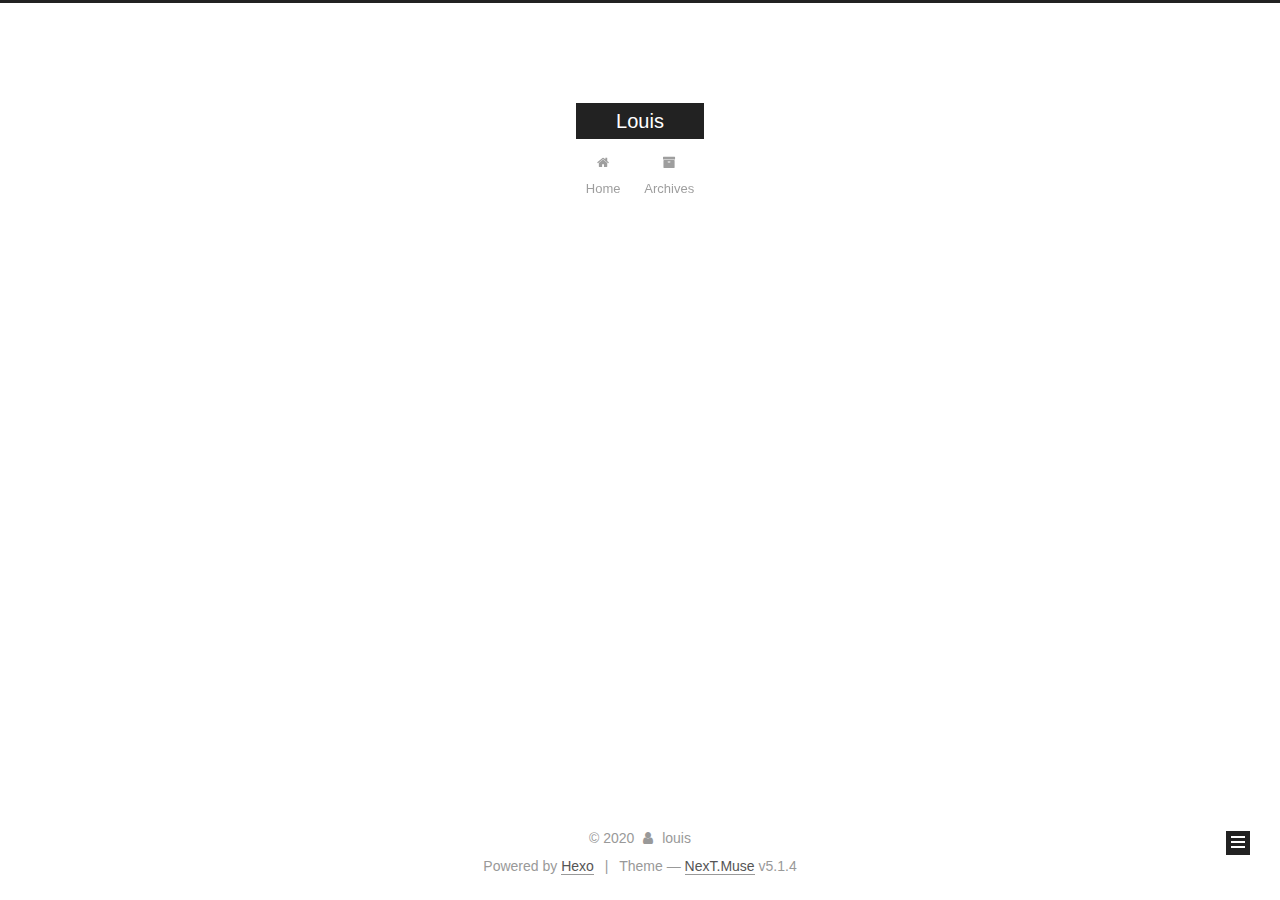
==== archives/index.html @ d2e5132c "Site updated: 2020-03-13 10:08:38" ====
<!DOCTYPE html>



  


<html class="theme-next muse use-motion" lang="en">
<head>
  <meta charset="UTF-8"/>
<meta http-equiv="X-UA-Compatible" content="IE=edge" />
<meta name="viewport" content="width=device-width, initial-scale=1, maximum-scale=1"/>
<meta name="theme-color" content="#222">









<meta http-equiv="Cache-Control" content="no-transform" />
<meta http-equiv="Cache-Control" content="no-siteapp" />
















  
  
  <link href="/lib/fancybox/source/jquery.fancybox.css?v=2.1.5" rel="stylesheet" type="text/css" />







<link href="/lib/font-awesome/css/font-awesome.min.css?v=4.6.2" rel="stylesheet" type="text/css" />

<link href="/css/main.css?v=5.1.4" rel="stylesheet" type="text/css" />


  <link rel="apple-touch-icon" sizes="180x180" href="/images/apple-touch-icon-next.png?v=5.1.4">


  <link rel="icon" type="image/png" sizes="32x32" href="/images/favicon-32x32-next.png?v=5.1.4">


  <link rel="icon" type="image/png" sizes="16x16" href="/images/favicon-16x16-next.png?v=5.1.4">


  <link rel="mask-icon" href="/images/logo.svg?v=5.1.4" color="#222">





  <meta name="keywords" content="Hexo, NexT" />










<meta name="description" content="louis&#39;s blog">
<meta property="og:type" content="website">
<meta property="og:title" content="Louis">
<meta property="og:url" content="http://yoursite.com/archives/index.html">
<meta property="og:site_name" content="Louis">
<meta property="og:description" content="louis&#39;s blog">
<meta property="og:locale" content="en_US">
<meta property="article:author" content="louis">
<meta name="twitter:card" content="summary">



<script type="text/javascript" id="hexo.configurations">
  var NexT = window.NexT || {};
  var CONFIG = {
    root: '/',
    scheme: 'Muse',
    version: '5.1.4',
    sidebar: {"position":"left","display":"post","offset":12,"b2t":false,"scrollpercent":false,"onmobile":false},
    fancybox: true,
    tabs: true,
    motion: {"enable":true,"async":false,"transition":{"post_block":"fadeIn","post_header":"slideDownIn","post_body":"slideDownIn","coll_header":"slideLeftIn","sidebar":"slideUpIn"}},
    duoshuo: {
      userId: '0',
      author: 'Author'
    },
    algolia: {
      applicationID: '',
      apiKey: '',
      indexName: '',
      hits: {"per_page":10},
      labels: {"input_placeholder":"Search for Posts","hits_empty":"We didn't find any results for the search: ${query}","hits_stats":"${hits} results found in ${time} ms"}
    }
  };
</script>



  <link rel="canonical" href="http://yoursite.com/archives/"/>





  <title>Archive | Louis</title>
  








<meta name="generator" content="Hexo 4.2.0"></head>

<body itemscope itemtype="http://schema.org/WebPage" lang="en">

  
  
    
  

  <div class="container sidebar-position-left page-archive">
    <div class="headband"></div>

    <header id="header" class="header" itemscope itemtype="http://schema.org/WPHeader">
      <div class="header-inner"><div class="site-brand-wrapper">
  <div class="site-meta ">
    

    <div class="custom-logo-site-title">
      <a href="/"  class="brand" rel="start">
        <span class="logo-line-before"><i></i></span>
        <span class="site-title">Louis</span>
        <span class="logo-line-after"><i></i></span>
      </a>
    </div>
      
        <p class="site-subtitle"></p>
      
  </div>

  <div class="site-nav-toggle">
    <button>
      <span class="btn-bar"></span>
      <span class="btn-bar"></span>
      <span class="btn-bar"></span>
    </button>
  </div>
</div>

<nav class="site-nav">
  

  
    <ul id="menu" class="menu">
      
        
        <li class="menu-item menu-item-home">
          <a href="/%20" rel="section">
            
              <i class="menu-item-icon fa fa-fw fa-home"></i> <br />
            
            Home
          </a>
        </li>
      
        
        <li class="menu-item menu-item-archives">
          <a href="/archives/%20" rel="section">
            
              <i class="menu-item-icon fa fa-fw fa-archive"></i> <br />
            
            Archives
          </a>
        </li>
      

      
    </ul>
  

  
</nav>



 </div>
    </header>

    <main id="main" class="main">
      <div class="main-inner">
        <div class="content-wrap">
          <div id="content" class="content">
            

  
  
  
  <div class="post-block archive">
    <div id="posts" class="posts-collapse">
      <span class="archive-move-on"></span>

      <span class="archive-page-counter">
        
        
        
          
        
        Um..! 1 post. Keep on posting.
      </span>

      

        
        
        

        
          
          <div class="collection-title">
            <h1 class="archive-year" id="archive-year-2020">2020</h1>
          </div>
        
        

        

  <article class="post post-type-normal" itemscope itemtype="http://schema.org/Article">
    <header class="post-header">

      <h2 class="post-title">
        
            <a class="post-title-link" href="/2020/03/13/hello-world/" itemprop="url">
              
                <span itemprop="name">Hello World</span>
              
            </a>
        
      </h2>

      <div class="post-meta">
        <time class="post-time" itemprop="dateCreated"
              datetime="2020-03-13T09:40:27+08:00"
              content="2020-03-13" >
          03-13
        </time>
      </div>

    </header>
  </article>



      

    </div>
  </div>
  
  
  

  



          </div>
          


          

        </div>
        
          
  
  <div class="sidebar-toggle">
    <div class="sidebar-toggle-line-wrap">
      <span class="sidebar-toggle-line sidebar-toggle-line-first"></span>
      <span class="sidebar-toggle-line sidebar-toggle-line-middle"></span>
      <span class="sidebar-toggle-line sidebar-toggle-line-last"></span>
    </div>
  </div>

  <aside id="sidebar" class="sidebar">
    
    <div class="sidebar-inner">

      

      

      <section class="site-overview-wrap sidebar-panel sidebar-panel-active">
        <div class="site-overview">
          <div class="site-author motion-element" itemprop="author" itemscope itemtype="http://schema.org/Person">
            
              <p class="site-author-name" itemprop="name">louis</p>
              <p class="site-description motion-element" itemprop="description">louis's blog</p>
          </div>

          <nav class="site-state motion-element">

            
              <div class="site-state-item site-state-posts">
              
                <a href="/archives/%20%7C%7C%20archive">
              
                  <span class="site-state-item-count">1</span>
                  <span class="site-state-item-name">posts</span>
                </a>
              </div>
            

            

            

          </nav>

          

          

          
          

          
          

          

        </div>
      </section>

      

      

    </div>
  </aside>


        
      </div>
    </main>

    <footer id="footer" class="footer">
      <div class="footer-inner">
        <div class="copyright">&copy; <span itemprop="copyrightYear">2020</span>
  <span class="with-love">
    <i class="fa fa-user"></i>
  </span>
  <span class="author" itemprop="copyrightHolder">louis</span>

  
</div>


  <div class="powered-by">Powered by <a class="theme-link" target="_blank" href="https://hexo.io">Hexo</a></div>



  <span class="post-meta-divider">|</span>



  <div class="theme-info">Theme &mdash; <a class="theme-link" target="_blank" href="https://github.com/iissnan/hexo-theme-next">NexT.Muse</a> v5.1.4</div>




        







        
      </div>
    </footer>

    
      <div class="back-to-top">
        <i class="fa fa-arrow-up"></i>
        
      </div>
    

    

  </div>

  

<script type="text/javascript">
  if (Object.prototype.toString.call(window.Promise) !== '[object Function]') {
    window.Promise = null;
  }
</script>









  












  
  
    <script type="text/javascript" src="/lib/jquery/index.js?v=2.1.3"></script>
  

  
  
    <script type="text/javascript" src="/lib/fastclick/lib/fastclick.min.js?v=1.0.6"></script>
  

  
  
    <script type="text/javascript" src="/lib/jquery_lazyload/jquery.lazyload.js?v=1.9.7"></script>
  

  
  
    <script type="text/javascript" src="/lib/velocity/velocity.min.js?v=1.2.1"></script>
  

  
  
    <script type="text/javascript" src="/lib/velocity/velocity.ui.min.js?v=1.2.1"></script>
  

  
  
    <script type="text/javascript" src="/lib/fancybox/source/jquery.fancybox.pack.js?v=2.1.5"></script>
  


  


  <script type="text/javascript" src="/js/src/utils.js?v=5.1.4"></script>

  <script type="text/javascript" src="/js/src/motion.js?v=5.1.4"></script>



  
  

  

  


  <script type="text/javascript" src="/js/src/bootstrap.js?v=5.1.4"></script>



  


  




	





  





  












  





  

  

  

  
  

  

  

  

</body>
</html>
---- css/main.css ----
/* normalize.css v3.0.2 | MIT License | git.io/normalize */
html {
  font-family: sans-serif; /* 1 */
  -ms-text-size-adjust: 100%; /* 2 */
  -webkit-text-size-adjust: 100%; /* 2 */
}
body {
  margin: 0;
}
article,
aside,
details,
figcaption,
figure,
footer,
header,
hgroup,
main,
menu,
nav,
section,
summary {
  display: block;
}
audio,
canvas,
progress,
video {
  display: inline-block; /* 1 */
  vertical-align: baseline; /* 2 */
}
audio:not([controls]) {
  display: none;
  height: 0;
}
[hidden],
template {
  display: none;
}
a {
  background-color: transparent;
}
a:active,
a:hover {
  outline: 0;
}
abbr[title] {
  border-bottom: 1px dotted;
}
b,
strong {
  font-weight: bold;
}
dfn {
  font-style: italic;
}
h1 {
  font-size: 2em;
  margin: 0.67em 0;
}
mark {
  background: #ff0;
  color: #000;
}
small {
  font-size: 80%;
}
sub,
sup {
  font-size: 75%;
  line-height: 0;
  position: relative;
  vertical-align: baseline;
}
sup {
  top: -0.5em;
}
sub {
  bottom: -0.25em;
}
img {
  border: 0;
}
svg:not(:root) {
  overflow: hidden;
}
figure {
  margin: 1em 40px;
}
hr {
  -moz-box-sizing: content-box;
  box-sizing: content-box;
  height: 0;
}
pre {
  overflow: auto;
}
code,
kbd,
pre,
samp {
  font-family: monospace, monospace;
  font-size: 1em;
}
button,
input,
optgroup,
select,
textarea {
  color: inherit; /* 1 */
  font: inherit; /* 2 */
  margin: 0; /* 3 */
}
button {
  overflow: visible;
}
button,
select {
  text-transform: none;
}
button,
html input[type="button"],
input[type="reset"],
input[type="submit"] {
  -webkit-appearance: button; /* 2 */
  cursor: pointer; /* 3 */
}
button[disabled],
html input[disabled] {
  cursor: default;
}
button::-moz-focus-inner,
input::-moz-focus-inner {
  border: 0;
  padding: 0;
}
input {
  line-height: normal;
}
input[type="checkbox"],
input[type="radio"] {
  box-sizing: border-box; /* 1 */
  padding: 0; /* 2 */
}
input[type="number"]::-webkit-inner-spin-button,
input[type="number"]::-webkit-outer-spin-button {
  height: auto;
}
input[type="search"] {
  -webkit-appearance: textfield; /* 1 */
  -moz-box-sizing: content-box;
  -webkit-box-sizing: content-box; /* 2 */
  box-sizing: content-box;
}
input[type="search"]::-webkit-search-cancel-button,
input[type="search"]::-webkit-search-decoration {
  -webkit-appearance: none;
}
fieldset {
  border: 1px solid #c0c0c0;
  margin: 0 2px;
  padding: 0.35em 0.625em 0.75em;
}
legend {
  border: 0; /* 1 */
  padding: 0; /* 2 */
}
textarea {
  overflow: auto;
}
optgroup {
  font-weight: bold;
}
table {
  border-collapse: collapse;
  border-spacing: 0;
}
td,
th {
  padding: 0;
}
::selection {
  background: #262a30;
  color: #fff;
}
body {
  position: relative;
  font-family: 'Lato', "PingFang SC", "Microsoft YaHei", sans-serif;
  font-size: 14px;
  line-height: 2;
  color: #555;
  background: #fff;
}
@media (max-width: 767px) {
  body {
    padding-right: 0 !important;
  }
}
@media (min-width: 768px) and (max-width: 991px) {
  body {
    padding-right: 0 !important;
  }
}
@media (min-width: 1600px) {
  body {
    font-size: 16px;
  }
}
h1,
h2,
h3,
h4,
h5,
h6 {
  margin: 0;
  padding: 0;
  font-weight: bold;
  line-height: 1.5;
  font-family: 'Lato', "PingFang SC", "Microsoft YaHei", sans-serif;
}
h2,
h3,
h4,
h5,
h6 {
  margin: 20px 0 15px;
}
h1 {
  font-size: 22px;
}
@media (max-width: 767px) {
  h1 {
    font-size: 18px;
  }
}
h2 {
  font-size: 20px;
}
@media (max-width: 767px) {
  h2 {
    font-size: 16px;
  }
}
h3 {
  font-size: 18px;
}
@media (max-width: 767px) {
  h3 {
    font-size: 14px;
  }
}
h4 {
  font-size: 16px;
}
@media (max-width: 767px) {
  h4 {
    font-size: 12px;
  }
}
h5 {
  font-size: 14px;
}
@media (max-width: 767px) {
  h5 {
    font-size: 10px;
  }
}
h6 {
  font-size: 12px;
}
@media (max-width: 767px) {
  h6 {
    font-size: 8px;
  }
}
p {
  margin: 0 0 20px 0;
}
a {
  color: #555;
  text-decoration: none;
  outline: none;
  border-bottom: 1px solid #999;
  word-wrap: break-word;
}
a:hover {
  color: #222;
  border-bottom-color: #222;
}
blockquote {
  margin: 0;
  padding: 0;
}
img {
  display: block;
  margin: auto;
  max-width: 100%;
  height: auto;
}
hr {
  margin: 40px 0;
  height: 3px;
  border: none;
  background-color: #ddd;
  background-image: repeating-linear-gradient(-45deg, #fff, #fff 4px, transparent 4px, transparent 8px);
}
blockquote {
  padding: 0 15px;
  color: #666;
  border-left: 4px solid #ddd;
}
blockquote cite::before {
  content: "-";
  padding: 0 5px;
}
dt {
  font-weight: 700;
}
dd {
  margin: 0;
  padding: 0;
}
kbd {
  border: 1px solid #ccc;
  border-radius: 0.2em;
  box-shadow: 0.1em 0.1em 0.2em rgba(0,0,0,0.1);
  background-color: #f9f9f9;
  font-family: inherit;
  background-image: -webkit-linear-gradient(top, #eee, #fff, #eee);
  padding: 0.1em 0.3em;
  white-space: nowrap;
}
.text-left {
  text-align: left;
}
.text-center {
  text-align: center;
}
.text-right {
  text-align: right;
}
.text-justify {
  text-align: justify;
}
.text-nowrap {
  white-space: nowrap;
}
.text-lowercase {
  text-transform: lowercase;
}
.text-uppercase {
  text-transform: uppercase;
}
.text-capitalize {
  text-transform: capitalize;
}
.center-block {
  display: block;
  margin-left: auto;
  margin-right: auto;
}
.clearfix:before,
.clearfix:after {
  content: " ";
  display: table;
}
.clearfix:after {
  clear: both;
}
.pullquote {
  width: 45%;
}
.pullquote.left {
  float: left;
  margin-left: 5px;
  margin-right: 10px;
}
.pullquote.right {
  float: right;
  margin-left: 10px;
  margin-right: 5px;
}
.affix.affix.affix {
  position: fixed;
}
.translation {
  margin-top: -20px;
  font-size: 14px;
  color: #999;
}
.scrollbar-measure {
  width: 100px;
  height: 100px;
  overflow: scroll;
  position: absolute;
  top: -9999px;
}
.use-motion .motion-element {
  opacity: 0;
}
table {
  margin: 20px 0;
  width: 100%;
  border-collapse: collapse;
  border-spacing: 0;
  border: 1px solid #ddd;
  font-size: 14px;
  table-layout: fixed;
  word-wrap: break-all;
}
table>tbody>tr:nth-of-type(odd) {
  background-color: #f9f9f9;
}
table>tbody>tr:hover {
  background-color: #f5f5f5;
}
caption,
th,
td {
  padding: 8px;
  text-align: left;
  vertical-align: middle;
  font-weight: normal;
}
th,
td {
  border-bottom: 3px solid #ddd;
  border-right: 1px solid #eee;
}
th {
  padding-bottom: 10px;
  font-weight: 700;
}
td {
  border-bottom-width: 1px;
}
html,
body {
  height: 100%;
}
.container {
  position: relative;
  min-height: 100%;
}
.header-inner {
  margin: 0 auto;
  padding: 100px 0 70px;
  width: 700px;
}
@media (min-width: 1600px) {
  .container .header-inner {
    width: 900px;
  }
}
.main {
  padding-bottom: 150px;
}
.main-inner {
  margin: 0 auto;
  width: 700px;
}
@media (min-width: 1600px) {
  .container .main-inner {
    width: 900px;
  }
}
.footer {
  position: absolute;
  left: 0;
  bottom: 0;
  width: 100%;
  min-height: 50px;
}
.footer-inner {
  box-sizing: border-box;
  margin: 20px auto;
  width: 700px;
}
@media (min-width: 1600px) {
  .container .footer-inner {
    width: 900px;
  }
}
pre,
.highlight {
  overflow: auto;
  margin: 20px 0;
  padding: 0;
  font-size: 13px;
  color: #4d4d4c;
  background: #f7f7f7;
  line-height: 1.6;
}
pre,
code {
  font-family: consolas, Menlo, "PingFang SC", "Microsoft YaHei", monospace;
}
code {
  padding: 2px 4px;
  word-wrap: break-word;
  color: #555;
  background: #eee;
  border-radius: 3px;
  font-size: 13px;
}
pre {
  padding: 10px;
}
pre code {
  padding: 0;
  color: #4d4d4c;
  background: none;
  text-shadow: none;
}
.highlight {
  border-radius: 1px;
}
.highlight pre {
  border: none;
  margin: 0;
  padding: 10px 0;
}
.highlight table {
  margin: 0;
  width: auto;
  border: none;
}
.highlight td {
  border: none;
  padding: 0;
}
.highlight figcaption {
  font-size: 1em;
  color: #4d4d4c;
  line-height: 1em;
  margin-bottom: 1em;
}
.highlight figcaption:before,
.highlight figcaption:after {
  content: " ";
  display: table;
}
.highlight figcaption:after {
  clear: both;
}
.highlight figcaption a {
  float: right;
  color: #4d4d4c;
}
.highlight figcaption a:hover {
  border-bottom-color: #4d4d4c;
}
.highlight .gutter pre {
  padding-left: 10px;
  padding-right: 10px;
  color: #869194;
  text-align: right;
  background-color: #eff2f3;
}
.highlight .code pre {
  width: 100%;
  padding-left: 10px;
  padding-right: 10px;
  background-color: #f7f7f7;
}
.highlight .line {
  height: 20px;
}
.gutter {
  -webkit-user-select: none;
  -moz-user-select: none;
  -ms-user-select: none;
  user-select: none;
}
.gist table {
  width: auto;
}
.gist table td {
  border: none;
}
pre .deletion {
  background: #fdd;
}
pre .addition {
  background: #dfd;
}
pre .meta {
  color: #8959a8;
}
pre .comment {
  color: #8e908c;
}
pre .variable,
pre .attribute,
pre .tag,
pre .regexp,
pre .ruby .constant,
pre .xml .tag .title,
pre .xml .pi,
pre .xml .doctype,
pre .html .doctype,
pre .css .id,
pre .css .class,
pre .css .pseudo {
  color: #c82829;
}
pre .number,
pre .preprocessor,
pre .built_in,
pre .literal,
pre .params,
pre .constant,
pre .command {
  color: #f5871f;
}
pre .ruby .class .title,
pre .css .rules .attribute,
pre .string,
pre .value,
pre .inheritance,
pre .header,
pre .ruby .symbol,
pre .xml .cdata,
pre .special,
pre .number,
pre .formula {
  color: #718c00;
}
pre .title,
pre .css .hexcolor {
  color: #3e999f;
}
pre .function,
pre .python .decorator,
pre .python .title,
pre .ruby .function .title,
pre .ruby .title .keyword,
pre .perl .sub,
pre .javascript .title,
pre .coffeescript .title {
  color: #4271ae;
}
pre .keyword,
pre .javascript .function {
  color: #8959a8;
}
.full-image.full-image.full-image.full-image {
  border: none;
  max-width: 100%;
  width: auto;
  margin: 20px auto 25px;
}
@media (min-width: 992px) {
  .full-image.full-image.full-image.full-image {
    max-width: none;
    width: 110%;
    margin: 25px -5%;
  }
}
.blockquote-center,
.page-home .post-type-quote blockquote,
.page-post-detail .post-type-quote blockquote {
  position: relative;
  margin: 40px 0;
  padding: 0;
  border-left: none;
  text-align: center;
}
.blockquote-center::before,
.page-home .post-type-quote blockquote::before,
.page-post-detail .post-type-quote blockquote::before,
.blockquote-center::after,
.page-home .post-type-quote blockquote::after,
.page-post-detail .post-type-quote blockquote::after {
  position: absolute;
  content: ' ';
  display: block;
  width: 100%;
  height: 24px;
  opacity: 0.2;
  background-repeat: no-repeat;
  background-position: 0 -6px;
  background-size: 22px 22px;
}
.blockquote-center::before,
.page-home .post-type-quote blockquote::before,
.page-post-detail .post-type-quote blockquote::before {
  top: -20px;
  background-image: url("../images/quote-l.svg");
  border-top: 1px solid #ccc;
}
.blockquote-center::after,
.page-home .post-type-quote blockquote::after,
.page-post-detail .post-type-quote blockquote::after {
  bottom: -20px;
  background-image: url("../images/quote-r.svg");
  border-bottom: 1px solid #ccc;
  background-position: 100% 8px;
}
.blockquote-center p,
.page-home .post-type-quote blockquote p,
.page-post-detail .post-type-quote blockquote p,
.blockquote-center div,
.page-home .post-type-quote blockquote div,
.page-post-detail .post-type-quote blockquote div {
  text-align: center;
}
.post .post-body .group-picture img {
  box-sizing: border-box;
  padding: 0 3px;
  border: none;
}
.post .group-picture-row {
  overflow: hidden;
  margin-top: 6px;
}
.post .group-picture-row:first-child {
  margin-top: 0;
}
.post .group-picture-column {
  float: left;
}
.page-post-detail .post-body .group-picture-column {
  float: none;
  margin-top: 10px;
  width: auto !important;
}
.page-post-detail .post-body .group-picture-column img {
  margin: 0 auto;
}
.page-archive .group-picture-container {
  overflow: hidden;
}
.page-archive .group-picture-row {
  float: left;
}
.page-archive .group-picture-row:first-child {
  margin-top: 6px;
}
.page-archive .group-picture-column {
  max-width: 150px;
  max-height: 150px;
}
.post-body .note {
  position: relative;
  padding: 15px;
  margin-bottom: 20px;
  border: 1px solid #eee;
  border-left-width: 5px;
  border-radius: 3px;
}
.post-body .note h2,
.post-body .note h3,
.post-body .note h4,
.post-body .note h5,
.post-body .note h6 {
  margin-top: 0;
  margin-bottom: 0;
  border-bottom: initial;
  padding-top: 0 !important;
}
.post-body .note p:first-child,
.post-body .note ul:first-child,
.post-body .note ol:first-child,
.post-body .note table:first-child,
.post-body .note pre:first-child,
.post-body .note blockquote:first-child {
  margin-top: 0;
}
.post-body .note p:last-child,
.post-body .note ul:last-child,
.post-body .note ol:last-child,
.post-body .note table:last-child,
.post-body .note pre:last-child,
.post-body .note blockquote:last-child {
  margin-bottom: 0;
}
.post-body .note.default {
  border-left-color: #777;
}
.post-body .note.default h2,
.post-body .note.default h3,
.post-body .note.default h4,
.post-body .note.default h5,
.post-body .note.default h6 {
  color: #777;
}
.post-body .note.primary {
  border-left-color: #6f42c1;
}
.post-body .note.primary h2,
.post-body .note.primary h3,
.post-body .note.primary h4,
.post-body .note.primary h5,
.post-body .note.primary h6 {
  color: #6f42c1;
}
.post-body .note.info {
  border-left-color: #428bca;
}
.post-body .note.info h2,
.post-body .note.info h3,
.post-body .note.info h4,
.post-body .note.info h5,
.post-body .note.info h6 {
  color: #428bca;
}
.post-body .note.success {
  border-left-color: #5cb85c;
}
.post-body .note.success h2,
.post-body .note.success h3,
.post-body .note.success h4,
.post-body .note.success h5,
.post-body .note.success h6 {
  color: #5cb85c;
}
.post-body .note.warning {
  border-left-color: #f0ad4e;
}
.post-body .note.warning h2,
.post-body .note.warning h3,
.post-body .note.warning h4,
.post-body .note.warning h5,
.post-body .note.warning h6 {
  color: #f0ad4e;
}
.post-body .note.danger {
  border-left-color: #d9534f;
}
.post-body .note.danger h2,
.post-body .note.danger h3,
.post-body .note.danger h4,
.post-body .note.danger h5,
.post-body .note.danger h6 {
  color: #d9534f;
}
.post-body .label {
  display: inline;
  padding: 0 2px;
  white-space: nowrap;
}
.post-body .label.default {
  background-color: #f0f0f0;
}
.post-body .label.primary {
  background-color: #efe6f7;
}
.post-body .label.info {
  background-color: #e5f2f8;
}
.post-body .label.success {
  background-color: #e7f4e9;
}
.post-body .label.warning {
  background-color: #fcf6e1;
}
.post-body .label.danger {
  background-color: #fae8eb;
}
.post-body .tabs {
  position: relative;
  display: block;
  margin-bottom: 20px;
  padding-top: 10px;
}
.post-body .tabs ul.nav-tabs {
  margin: 0;
  padding: 0;
  display: flex;
  margin-bottom: -1px;
}
@media (max-width: 413px) {
  .post-body .tabs ul.nav-tabs {
    display: block;
    margin-bottom: 5px;
  }
}
.post-body .tabs ul.nav-tabs li.tab {
  list-style-type: none !important;
  margin: 0 0.25em 0 0;
  border-top: 3px solid transparent;
  border-left: 1px solid transparent;
  border-right: 1px solid transparent;
}
@media (max-width: 413px) {
  .post-body .tabs ul.nav-tabs li.tab {
    margin: initial;
    border-top: 1px solid transparent;
    border-left: 3px solid transparent;
    border-right: 1px solid transparent;
    border-bottom: 1px solid transparent;
  }
}
.post-body .tabs ul.nav-tabs li.tab a {
  outline: 0;
  border-bottom: initial;
  display: block;
  line-height: 1.8em;
  padding: 0.25em 0.75em;
  transition-duration: 0.2s;
  transition-timing-function: ease-out;
  transition-delay: 0s;
}
.post-body .tabs ul.nav-tabs li.tab a i {
  width: 1.285714285714286em;
}
.post-body .tabs ul.nav-tabs li.tab.active {
  border-top: 3px solid #fc6423;
  border-left: 1px solid #ddd;
  border-right: 1px solid #ddd;
  background-color: #fff;
}
@media (max-width: 413px) {
  .post-body .tabs ul.nav-tabs li.tab.active {
    border-top: 1px solid #ddd;
    border-left: 3px solid #fc6423;
    border-right: 1px solid #ddd;
    border-bottom: 1px solid #ddd;
  }
}
.post-body .tabs ul.nav-tabs li.tab.active a {
  cursor: default;
  color: #555;
}
.post-body .tabs .tab-content {
  background-color: #fff;
}
.post-body .tabs .tab-content .tab-pane {
  border: 1px solid #ddd;
  padding: 20px 20px 0 20px;
}
.post-body .tabs .tab-content .tab-pane:not(.active) {
  display: none !important;
}
.post-body .tabs .tab-content .tab-pane.active {
  display: block !important;
}
.btn {
  display: inline-block;
  padding: 0 20px;
  font-size: 14px;
  color: #fff;
  background: #222;
  border: 2px solid #222;
  text-decoration: none;
  border-radius: 0;
  transition-property: background-color;
  transition-duration: 0.2s;
  transition-timing-function: ease-in-out;
  transition-delay: 0s;
  line-height: 2;
}
.btn:hover {
  border-color: #222;
  color: #222;
  background: #fff;
}
.btn +.btn {
  margin: 0 0 8px 8px;
}
.btn .fa-fw {
  width: 1.285714285714286em;
  text-align: left;
}
.btn-bar {
  display: block;
  width: 22px;
  height: 2px;
  background: #555;
  border-radius: 1px;
}
.btn-bar+.btn-bar {
  margin-top: 4px;
}
.pagination {
  margin: 120px 0 40px;
  text-align: center;
  border-top: 1px solid #eee;
}
.page-number-basic,
.pagination .prev,
.pagination .next,
.pagination .page-number,
.pagination .space {
  display: inline-block;
  position: relative;
  top: -1px;
  margin: 0 10px;
  padding: 0 11px;
}
@media (max-width: 767px) {
  .page-number-basic,
  .pagination .prev,
  .pagination .next,
  .pagination .page-number,
  .pagination .space {
    margin: 0 5px;
  }
}
.pagination .prev,
.pagination .next,
.pagination .page-number {
  border-bottom: 0;
  border-top: 1px solid #eee;
  transition-property: border-color;
  transition-duration: 0.2s;
  transition-timing-function: ease-in-out;
  transition-delay: 0s;
}
.pagination .prev:hover,
.pagination .next:hover,
.pagination .page-number:hover {
  border-top-color: #222;
}
.pagination .space {
  padding: 0;
  margin: 0;
}
.pagination .prev {
  margin-left: 0;
}
.pagination .next {
  margin-right: 0;
}
.pagination .page-number.current {
  color: #fff;
  background: #ccc;
  border-top-color: #ccc;
}
@media (max-width: 767px) {
  .pagination {
    border-top: none;
  }
  .pagination .prev,
  .pagination .next,
  .pagination .page-number {
    margin-bottom: 10px;
    border-top: 0;
    border-bottom: 1px solid #eee;
    padding: 0 10px;
  }
  .pagination .prev:hover,
  .pagination .next:hover,
  .pagination .page-number:hover {
    border-bottom-color: #222;
  }
}
.comments {
  margin: 60px 20px 0;
}
.tag-cloud {
  text-align: center;
}
.tag-cloud a {
  display: inline-block;
  margin: 10px;
}
.back-to-top {
  box-sizing: border-box;
  position: fixed;
  bottom: -100px;
  right: 30px;
  z-index: 1050;
  padding: 0 6px;
  width: 24px;
  background: #222;
  font-size: 12px;
  opacity: 1;
  color: #fff;
  cursor: pointer;
  text-align: center;
  -webkit-transform: translateZ(0);
  transition-property: bottom;
  transition-duration: 0.2s;
  transition-timing-function: ease-in-out;
  transition-delay: 0s;
}
@media (min-width: 768px) and (max-width: 991px) {
  .back-to-top {
    display: none !important;
  }
}
@media (max-width: 767px) {
  .back-to-top {
    display: none !important;
  }
}
.back-to-top.back-to-top-on {
  bottom: 19px;
}
.header {
  background: transparent;
}
.header-inner {
  position: relative;
}
.headband {
  height: 3px;
  background: #222;
}
.site-meta {
  margin: 0;
  text-align: center;
}
@media (max-width: 767px) {
  .site-meta {
    text-align: center;
  }
}
.brand {
  position: relative;
  display: inline-block;
  padding: 0 40px;
  color: #fff;
  background: #222;
  border-bottom: none;
}
.brand:hover {
  color: #fff;
}
.logo {
  display: inline-block;
  margin-right: 5px;
  line-height: 36px;
  vertical-align: top;
}
.site-title {
  display: inline-block;
  vertical-align: top;
  line-height: 36px;
  font-size: 20px;
  font-weight: normal;
  font-family: 'Lato', "PingFang SC", "Microsoft YaHei", sans-serif;
}
.site-subtitle {
  margin-top: 10px;
  font-size: 13px;
  color: #999;
}
.use-motion .brand {
  opacity: 0;
}
.use-motion .logo,
.use-motion .site-title,
.use-motion .site-subtitle {
  opacity: 0;
  position: relative;
  top: -10px;
}
.site-nav-toggle {
  display: none;
  position: absolute;
  top: 10px;
  left: 10px;
}
@media (max-width: 767px) {
  .site-nav-toggle {
    display: block;
  }
}
.site-nav-toggle button {
  margin-top: 2px;
  padding: 9px 10px;
  background: transparent;
  border: none;
}
@media (max-width: 767px) {
  .site-nav {
    display: none;
    margin: 0 -10px;
    padding: 0 10px;
    clear: both;
    border-top: 1px solid #ddd;
  }
}
@media (min-width: 768px) and (max-width: 991px) {
  .site-nav {
    display: block !important;
  }
}
@media (min-width: 992px) {
  .site-nav {
    display: block !important;
  }
}
.menu {
  margin-top: 20px;
  padding-left: 0;
  text-align: center;
}
.menu .menu-item {
  display: inline-block;
  margin: 0 10px;
  list-style: none;
}
@media screen and (max-width: 767px) {
  .menu .menu-item {
    margin-top: 10px;
  }
}
.menu .menu-item a {
  display: block;
  font-size: 13px;
  line-height: inherit;
  border-bottom: 1px solid transparent;
  transition-property: border-color;
  transition-duration: 0.2s;
  transition-timing-function: ease-in-out;
  transition-delay: 0s;
}
.menu .menu-item a:hover {
  border-bottom-color: #222;
}
.menu .menu-item .fa {
  margin-right: 5px;
}
.use-motion .menu-item {
  opacity: 0;
}
.post-body {
  font-family: 'Lato', "PingFang SC", "Microsoft YaHei", sans-serif;
}
@media (max-width: 767px) {
  .post-body {
    word-break: break-word;
  }
}
.post-body .fancybox img {
  display: block !important;
  margin: 0 auto;
  cursor: pointer;
  cursor: zoom-in;
  cursor: -webkit-zoom-in;
}
.post-body .image-caption,
.post-body .figure .caption {
  margin: -20px auto 15px;
  text-align: center;
  font-size: 14px;
  color: #999;
  font-weight: bold;
  line-height: 1;
}
.post-sticky-flag {
  display: inline-block;
  font-size: 16px;
  -ms-transform: rotate(30deg);
  -webkit-transform: rotate(30deg);
  -moz-transform: rotate(30deg);
  -ms-transform: rotate(30deg);
  -o-transform: rotate(30deg);
  transform: rotate(30deg);
}
.use-motion .post-block,
.use-motion .pagination,
.use-motion .comments {
  opacity: 0;
}
.use-motion .post-header {
  opacity: 0;
}
.use-motion .post-body {
  opacity: 0;
}
.use-motion .collection-title {
  opacity: 0;
}
.posts-expand {
  padding-top: 40px;
}
@media (max-width: 767px) {
  .posts-expand {
    margin: 0 20px;
  }
  .post-body pre .gutter pre {
    padding-right: 10px;
  }
  .post-body .highlight {
    margin-left: 0px;
    margin-right: 0px;
    padding: 0;
  }
  .post-body .highlight .gutter pre {
    padding-right: 10px;
  }
}
@media (min-width: 992px) {
  .posts-expand .post-body {
    text-align: justify;
  }
}
.posts-expand .post-body h2,
.posts-expand .post-body h3,
.posts-expand .post-body h4,
.posts-expand .post-body h5,
.posts-expand .post-body h6 {
  padding-top: 10px;
}
.posts-expand .post-body h2 .header-anchor,
.posts-expand .post-body h3 .header-anchor,
.posts-expand .post-body h4 .header-anchor,
.posts-expand .post-body h5 .header-anchor,
.posts-expand .post-body h6 .header-anchor {
  float: right;
  margin-left: 10px;
  color: #ccc;
  border-bottom-style: none;
  visibility: hidden;
}
.posts-expand .post-body h2 .header-anchor:hover,
.posts-expand .post-body h3 .header-anchor:hover,
.posts-expand .post-body h4 .header-anchor:hover,
.posts-expand .post-body h5 .header-anchor:hover,
.posts-expand .post-body h6 .header-anchor:hover {
  color: inherit;
}
.posts-expand .post-body h2:hover .header-anchor,
.posts-expand .post-body h3:hover .header-anchor,
.posts-expand .post-body h4:hover .header-anchor,
.posts-expand .post-body h5:hover .header-anchor,
.posts-expand .post-body h6:hover .header-anchor {
  visibility: visible;
}
.posts-expand .post-body ul li {
  list-style: circle;
}
.posts-expand .post-body img {
  box-sizing: border-box;
  margin: auto;
  padding: 3px;
  border: 1px solid #ddd;
}
.posts-expand .post-body .fancybox img {
  margin: 0 auto 25px;
}
@media (max-width: 767px) {
  .posts-collapse {
    margin: 0 20px;
  }
  .posts-collapse .post-title,
  .posts-collapse .post-meta {
    display: block;
    width: auto;
    text-align: left;
  }
}
.posts-collapse {
  position: relative;
  z-index: 1010;
  margin-left: 55px;
}
.posts-collapse::after {
  content: " ";
  position: absolute;
  top: 20px;
  left: 0;
  margin-left: -2px;
  width: 4px;
  height: 100%;
  background: #f5f5f5;
  z-index: -1;
}
@media (max-width: 767px) {
  .posts-collapse {
    margin: 0 20px;
  }
}
.posts-collapse .collection-title {
  position: relative;
  margin: 60px 0;
}
.posts-collapse .collection-title h1,
.posts-collapse .collection-title h2 {
  margin-left: 20px;
}
.posts-collapse .collection-title small {
  color: #bbb;
  margin-left: 5px;
}
.posts-collapse .collection-title::before {
  content: " ";
  position: absolute;
  left: 0;
  top: 50%;
  margin-left: -4px;
  margin-top: -4px;
  width: 8px;
  height: 8px;
  background: #bbb;
  border-radius: 50%;
}
.posts-collapse .post {
  margin: 30px 0;
}
.posts-collapse .post-header {
  position: relative;
  transition-duration: 0.2s;
  transition-timing-function: ease-in-out;
  transition-delay: 0s;
  transition-property: border;
  border-bottom: 1px dashed #ccc;
}
.posts-collapse .post-header::before {
  content: " ";
  position: absolute;
  left: 0;
  top: 12px;
  width: 6px;
  height: 6px;
  margin-left: -4px;
  background: #bbb;
  border-radius: 50%;
  border: 1px solid #fff;
  transition-duration: 0.2s;
  transition-timing-function: ease-in-out;
  transition-delay: 0s;
  transition-property: background;
}
.posts-collapse .post-header:hover {
  border-bottom-color: #666;
}
.posts-collapse .post-header:hover::before {
  background: #222;
}
.posts-collapse .post-meta {
  position: absolute;
  font-size: 12px;
  left: 20px;
  top: 5px;
}
.posts-collapse .post-comments-count {
  display: none;
}
.posts-collapse .post-title {
  margin-left: 60px;
  font-size: 16px;
  font-weight: normal;
  line-height: inherit;
}
.posts-collapse .post-title::after {
  margin-left: 3px;
  opacity: 0.6;
}
.posts-collapse .post-title a {
  color: #666;
  border-bottom: none;
}
.page-home .post-type-quote .post-header,
.page-post-detail .post-type-quote .post-header,
.page-home .post-type-quote .post-tags,
.page-post-detail .post-type-quote .post-tags {
  display: none;
}
.posts-expand .post-title {
  text-align: center;
  word-break: break-word;
  font-weight: 400;
}
.posts-expand .post-title-link {
  display: inline-block;
  position: relative;
  color: #555;
  border-bottom: none;
  line-height: 1.2;
  vertical-align: top;
}
.posts-expand .post-title-link::before {
  content: "";
  position: absolute;
  width: 100%;
  height: 2px;
  bottom: 0;
  left: 0;
  background-color: #000;
  visibility: hidden;
  -webkit-transform: scaleX(0);
  -moz-transform: scaleX(0);
  -ms-transform: scaleX(0);
  -o-transform: scaleX(0);
  transform: scaleX(0);
  transition-duration: 0.2s;
  transition-timing-function: ease-in-out;
  transition-delay: 0s;
}
.posts-expand .post-title-link:hover::before {
  visibility: visible;
  -webkit-transform: scaleX(1);
  -moz-transform: scaleX(1);
  -ms-transform: scaleX(1);
  -o-transform: scaleX(1);
  transform: scaleX(1);
}
.posts-expand .post-title-link .fa {
  font-size: 16px;
}
.posts-expand .post-meta {
  margin: 3px 0 60px 0;
  color: #999;
  font-family: 'Lato', "PingFang SC", "Microsoft YaHei", sans-serif;
  font-size: 12px;
  text-align: center;
}
.posts-expand .post-meta .post-category-list {
  display: inline-block;
  margin: 0;
  padding: 3px;
}
.posts-expand .post-meta .post-category-list-link {
  color: #999;
}
.posts-expand .post-meta .post-description {
  font-size: 14px;
  margin-top: 2px;
}
.post-meta-divider {
  margin: 0 0.5em;
}
.post-meta-item-icon {
  margin-right: 3px;
}
@media (min-width: 768px) and (max-width: 991px) {
  .post-meta-item-icon {
    display: inline-block;
  }
}
@media (max-width: 767px) {
  .post-meta-item-icon {
    display: inline-block;
  }
}
@media (min-width: 768px) and (max-width: 991px) {
  .post-meta-item-text {
    display: none;
  }
}
@media (max-width: 767px) {
  .post-meta-item-text {
    display: none;
  }
}
@media (max-width: 767px) {
  .posts-expand .post-comments-count {
    display: none;
  }
}
.post-button {
  margin-top: 40px;
}
.posts-expand .post-tags {
  margin-top: 40px;
  text-align: center;
}
.posts-expand .post-tags a {
  display: inline-block;
  margin-right: 10px;
  font-size: 13px;
}
.post-nav {
  display: table;
  margin-top: 15px;
  width: 100%;
  border-top: 1px solid #eee;
}
.post-nav-divider {
  display: table-cell;
  width: 10%;
}
.post-nav-item {
  display: table-cell;
  padding: 10px 0 0 0;
  width: 45%;
  vertical-align: top;
}
.post-nav-item a {
  position: relative;
  display: block;
  line-height: 25px;
  font-size: 14px;
  color: #555;
  border-bottom: none;
}
.post-nav-item a:hover {
  color: #222;
  border-bottom: none;
}
.post-nav-item a:active {
  top: 2px;
}
.post-nav-item .fa {
  position: absolute;
  top: 8px;
  left: 0;
  font-size: 12px;
}
.post-nav-next a {
  padding-left: 15px;
}
.post-nav-prev {
  text-align: right;
}
.post-nav-prev a {
  padding-right: 15px;
}
.post-nav-prev .fa {
  right: 0;
  left: auto;
}
.posts-expand .post-eof {
  display: block;
  margin: 80px auto 60px;
  width: 8%;
  height: 1px;
  background: #ccc;
  text-align: center;
}
.post:last-child .post-eof.post-eof.post-eof {
  display: none;
}
.post-gallery {
  display: table;
  table-layout: fixed;
  width: 100%;
  border-collapse: separate;
}
.post-gallery-row {
  display: table-row;
}
.post-gallery .post-gallery-img {
  display: table-cell;
  text-align: center;
  vertical-align: middle;
  border: none;
}
.post-gallery .post-gallery-img img {
  max-width: 100%;
  max-height: 100%;
  border: none;
}
.fancybox-close,
.fancybox-close:hover {
  border: none;
}
.rtl.post-body p,
.rtl.post-body a,
.rtl.post-body h1,
.rtl.post-body h2,
.rtl.post-body h3,
.rtl.post-body h4,
.rtl.post-body h5,
.rtl.post-body h6,
.rtl.post-body li,
.rtl.post-body ul,
.rtl.post-body ol {
  direction: rtl;
  font-family: UKIJ Ekran;
}
.rtl.post-title {
  font-family: UKIJ Ekran;
}
.sidebar {
  position: fixed;
  right: 0;
  top: 0;
  bottom: 0;
  width: 0;
  z-index: 1040;
  box-shadow: inset 0 2px 6px #000;
  background: #222;
  -webkit-transform: translateZ(0);
}
.sidebar a {
  color: #999;
  border-bottom-color: #555;
}
.sidebar a:hover {
  color: #eee;
}
@media (min-width: 768px) and (max-width: 991px) {
  .sidebar {
    display: none !important;
  }
}
@media (max-width: 767px) {
  .sidebar {
    display: none !important;
  }
}
.sidebar-inner {
  position: relative;
  padding: 20px 10px;
  color: #999;
  text-align: center;
}
.site-overview-wrap {
  overflow: hidden;
}
.site-overview {
  overflow-y: auto;
  overflow-x: hidden;
}
.sidebar-toggle {
  position: fixed;
  right: 30px;
  bottom: 45px;
  width: 14px;
  height: 14px;
  padding: 5px;
  background: #222;
  line-height: 0;
  z-index: 1050;
  cursor: pointer;
  -webkit-transform: translateZ(0);
}
@media (min-width: 768px) and (max-width: 991px) {
  .sidebar-toggle {
    display: none !important;
  }
}
@media (max-width: 767px) {
  .sidebar-toggle {
    display: none !important;
  }
}
.sidebar-toggle-line {
  position: relative;
  display: inline-block;
  vertical-align: top;
  height: 2px;
  width: 100%;
  background: #fff;
  margin-top: 3px;
}
.sidebar-toggle-line:first-child {
  margin-top: 0;
}
.site-author-image {
  display: block;
  margin: 0 auto;
  padding: 2px;
  max-width: 96px;
  height: auto;
  border: 2px solid #333;
}
.site-author-name {
  margin: 5px 0 0;
  text-align: center;
  color: #f5f5f5;
  font-weight: normal;
}
.site-description {
  margin-top: 5px;
  text-align: center;
  font-size: 14px;
  color: #999;
}
.site-state {
  overflow: hidden;
  line-height: 1.4;
  white-space: nowrap;
  text-align: center;
}
.site-state-item {
  display: inline-block;
  padding: 0 15px;
  border-left: 1px solid #333;
}
.site-state-item:first-child {
  border-left: none;
}
.site-state-item a {
  border-bottom: none;
}
.site-state-item-count {
  display: block;
  text-align: center;
  color: inherit;
  font-weight: 600;
  font-size: 18px;
}
.site-state-item-name {
  font-size: 13px;
  color: inherit;
}
.feed-link {
  margin-top: 20px;
}
.feed-link a {
  display: inline-block;
  padding: 0 15px;
  color: #fc6423;
  border: 1px solid #fc6423;
  border-radius: 4px;
}
.feed-link a i {
  color: #fc6423;
  font-size: 14px;
}
.feed-link a:hover {
  color: #fff;
  background: #fc6423;
}
.feed-link a:hover i {
  color: #fff;
}
.links-of-author {
  margin-top: 20px;
}
.links-of-author a {
  display: inline-block;
  vertical-align: middle;
  margin-right: 10px;
  margin-bottom: 10px;
  border-bottom-color: #555;
  font-size: 13px;
}
.links-of-author a:before {
  display: inline-block;
  vertical-align: middle;
  margin-right: 3px;
  content: " ";
  width: 4px;
  height: 4px;
  border-radius: 50%;
  background: #2fffff;
}
.links-of-blogroll {
  font-size: 13px;
}
.links-of-blogroll-title {
  margin-top: 20px;
  font-size: 14px;
  font-weight: 600;
}
.links-of-blogroll-list {
  margin: 0;
  padding: 0;
  list-style: none;
}
.links-of-blogroll-item {
  padding: 2px 10px;
}
.links-of-blogroll-item a {
  max-width: 280px;
  box-sizing: border-box;
  display: inline-block;
  overflow: hidden;
  white-space: nowrap;
  text-overflow: ellipsis;
}
.sidebar-nav {
  margin: 0 0 20px;
  padding-left: 0;
}
.sidebar-nav li {
  display: inline-block;
  cursor: pointer;
  border-bottom: 1px solid transparent;
  font-size: 14px;
  color: #555;
}
.sidebar-nav li:hover {
  color: #f5f5f5;
}
.page-post-detail .sidebar-nav-toc {
  padding: 0 5px;
}
.page-post-detail .sidebar-nav-overview {
  margin-left: 10px;
}
.sidebar-nav .sidebar-nav-active {
  color: #87daff;
  border-bottom-color: #87daff;
}
.sidebar-nav .sidebar-nav-active:hover {
  color: #87daff;
}
.sidebar-panel {
  display: none;
}
.sidebar-panel-active {
  display: block;
}
.post-toc-empty {
  font-size: 14px;
  color: #666;
}
.post-toc-wrap {
  overflow: hidden;
}
.post-toc {
  overflow: auto;
}
.post-toc ol {
  margin: 0;
  padding: 0 2px 5px 10px;
  text-align: left;
  list-style: none;
  font-size: 14px;
}
.post-toc ol > ol {
  padding-left: 0;
}
.post-toc ol a {
  transition-duration: 0.2s;
  transition-timing-function: ease-in-out;
  transition-delay: 0s;
  transition-property: all;
  color: #999;
  border-bottom-color: #555;
}
.post-toc ol a:hover {
  color: #ccc;
  border-bottom-color: #ccc;
}
.post-toc .nav-item {
  overflow: hidden;
  text-overflow: ellipsis;
  text-align: justify;
  white-space: nowrap;
  line-height: 1.8;
}
.post-toc .nav .nav-child {
  display: none;
}
.post-toc .nav .active > .nav-child {
  display: block;
}
.post-toc .nav .active-current > .nav-child {
  display: block;
}
.post-toc .nav .active-current > .nav-child > .nav-item {
  display: block;
}
.post-toc .nav .active > a {
  color: #87daff;
  border-bottom-color: #87daff;
}
.post-toc .nav .active-current > a {
  color: #87daff;
}
.post-toc .nav .active-current > a:hover {
  color: #87daff;
}
.footer {
  font-size: 14px;
  color: #999;
}
.footer img {
  border: none;
}
.footer-inner {
  text-align: center;
}
.with-love {
  display: inline-block;
  margin: 0 5px;
}
.powered-by,
.theme-info {
  display: inline-block;
}
.cc-license {
  margin-top: 10px;
  text-align: center;
}
.cc-license .cc-opacity {
  opacity: 0.7;
  border-bottom: none;
}
.cc-license .cc-opacity:hover {
  opacity: 0.9;
}
.cc-license img {
  display: inline-block;
}
.theme-next #ds-thread #ds-reset {
  color: #555;
}
.theme-next #ds-thread #ds-reset .ds-replybox {
  margin-bottom: 30px;
}
.theme-next #ds-thread #ds-reset .ds-replybox .ds-avatar,
.theme-next #ds-reset .ds-avatar img {
  box-shadow: none;
}
.theme-next #ds-thread #ds-reset .ds-textarea-wrapper {
  border-color: #c7d4e1;
  background: none;
  border-top-right-radius: 3px;
  border-top-left-radius: 3px;
}
.theme-next #ds-thread #ds-reset .ds-textarea-wrapper textarea {
  height: 60px;
}
.theme-next #ds-reset .ds-rounded-top {
  border-radius: 0;
}
.theme-next #ds-thread #ds-reset .ds-post-toolbar {
  box-sizing: border-box;
  border: 1px solid #c7d4e1;
  background: #f6f8fa;
}
.theme-next #ds-thread #ds-reset .ds-post-options {
  height: 40px;
  border: none;
  background: none;
}
.theme-next #ds-thread #ds-reset .ds-toolbar-buttons {
  top: 11px;
}
.theme-next #ds-thread #ds-reset .ds-sync {
  top: 5px;
}
.theme-next #ds-thread #ds-reset .ds-post-button {
  top: 4px;
  right: 5px;
  width: 90px;
  height: 30px;
  border: 1px solid #c5ced7;
  border-radius: 3px;
  background-image: linear-gradient(#fbfbfc, #f5f7f9);
  color: #60676d;
}
.theme-next #ds-thread #ds-reset .ds-post-button:hover {
  background-position: 0 -30px;
  color: #60676d;
}
.theme-next #ds-thread #ds-reset .ds-comments-info {
  padding: 10px 0;
}
.theme-next #ds-thread #ds-reset .ds-sort {
  display: none;
}
.theme-next #ds-thread #ds-reset li.ds-tab a.ds-current {
  border: none;
  background: #f6f8fa;
  color: #60676d;
}
.theme-next #ds-thread #ds-reset li.ds-tab a.ds-current:hover {
  background-color: #e9f0f7;
  color: #60676d;
}
.theme-next #ds-thread #ds-reset li.ds-tab a {
  border-radius: 2px;
  padding: 5px;
}
.theme-next #ds-thread #ds-reset .ds-login-buttons p {
  color: #999;
  line-height: 36px;
}
.theme-next #ds-thread #ds-reset .ds-login-buttons .ds-service-list li {
  height: 28px;
}
.theme-next #ds-thread #ds-reset .ds-service-list a {
  background: none;
  padding: 5px;
  border: 1px solid;
  border-radius: 3px;
  text-align: center;
}
.theme-next #ds-thread #ds-reset .ds-service-list a:hover {
  color: #fff;
  background: #666;
}
.theme-next #ds-thread #ds-reset .ds-service-list .ds-weibo {
  color: #fc9b00;
  border-color: #fc9b00;
}
.theme-next #ds-thread #ds-reset .ds-service-list .ds-weibo:hover {
  background: #fc9b00;
}
.theme-next #ds-thread #ds-reset .ds-service-list .ds-qq {
  color: #60a3ec;
  border-color: #60a3ec;
}
.theme-next #ds-thread #ds-reset .ds-service-list .ds-qq:hover {
  background: #60a3ec;
}
.theme-next #ds-thread #ds-reset .ds-service-list .ds-renren {
  color: #2e7ac4;
  border-color: #2e7ac4;
}
.theme-next #ds-thread #ds-reset .ds-service-list .ds-renren:hover {
  background: #2e7ac4;
}
.theme-next #ds-thread #ds-reset .ds-service-list .ds-douban {
  color: #37994c;
  border-color: #37994c;
}
.theme-next #ds-thread #ds-reset .ds-service-list .ds-douban:hover {
  background: #37994c;
}
.theme-next #ds-thread #ds-reset .ds-service-list .ds-kaixin {
  color: #fef20d;
  border-color: #fef20d;
}
.theme-next #ds-thread #ds-reset .ds-service-list .ds-kaixin:hover {
  background: #fef20d;
}
.theme-next #ds-thread #ds-reset .ds-service-list .ds-netease {
  color: #f00;
  border-color: #f00;
}
.theme-next #ds-thread #ds-reset .ds-service-list .ds-netease:hover {
  background: #f00;
}
.theme-next #ds-thread #ds-reset .ds-service-list .ds-sohu {
  color: #ffcb05;
  border-color: #ffcb05;
}
.theme-next #ds-thread #ds-reset .ds-service-list .ds-sohu:hover {
  background: #ffcb05;
}
.theme-next #ds-thread #ds-reset .ds-service-list .ds-baidu {
  color: #2831e0;
  border-color: #2831e0;
}
.theme-next #ds-thread #ds-reset .ds-service-list .ds-baidu:hover {
  background: #2831e0;
}
.theme-next #ds-thread #ds-reset .ds-service-list .ds-google {
  color: #166bec;
  border-color: #166bec;
}
.theme-next #ds-thread #ds-reset .ds-service-list .ds-google:hover {
  background: #166bec;
}
.theme-next #ds-thread #ds-reset .ds-service-list .ds-weixin {
  color: #00ce0d;
  border-color: #00ce0d;
}
.theme-next #ds-thread #ds-reset .ds-service-list .ds-weixin:hover {
  background: #00ce0d;
}
.theme-next #ds-thread #ds-reset .ds-service-list .ds-more-services {
  border: none;
}
.theme-next #ds-thread #ds-reset .ds-service-list .ds-more-services:hover {
  background: none;
}
.theme-next #ds-reset .duoshuo-ua-admin {
  display: inline-block;
  color: #f00;
}
.theme-next #ds-reset .duoshuo-ua-platform,
.theme-next #ds-reset .duoshuo-ua-browser {
  color: #ccc;
}
.theme-next #ds-reset .duoshuo-ua-platform .fa,
.theme-next #ds-reset .duoshuo-ua-browser .fa {
  display: inline-block;
  margin-right: 3px;
}
.theme-next #ds-reset .duoshuo-ua-separator {
  display: inline-block;
  margin-left: 5px;
}
.theme-next .this_ua {
  background-color: #ccc !important;
  border-radius: 4px;
  padding: 0 5px !important;
  margin: 1px 1px !important;
  border: 1px solid #bbb !important;
  color: #fff;
  display: inline-block !important;
}
.theme-next .this_ua.admin {
  background-color: #d9534f !important;
  border-color: #d9534f !important;
}
.theme-next .this_ua.platform.iOS,
.theme-next .this_ua.platform.Mac,
.theme-next .this_ua.platform.Windows {
  background-color: #39b3d7 !important;
  border-color: #46b8da !important;
}
.theme-next .this_ua.platform.Linux {
  background-color: #3a3a3a !important;
  border-color: #1f1f1f !important;
}
.theme-next .this_ua.platform.Android {
  background-color: #00c47d !important;
  border-color: #01b171 !important;
}
.theme-next .this_ua.browser.Mobile,
.theme-next .this_ua.browser.Chrome {
  background-color: #5cb85c !important;
  border-color: #4cae4c !important;
}
.theme-next .this_ua.browser.Firefox {
  background-color: #f0ad4e !important;
  border-color: #eea236 !important;
}
.theme-next .this_ua.browser.Maxthon,
.theme-next .this_ua.browser.IE {
  background-color: #428bca !important;
  border-color: #357ebd !important;
}
.theme-next .this_ua.browser.baidu,
.theme-next .this_ua.browser.UCBrowser,
.theme-next .this_ua.browser.Opera {
  background-color: #d9534f !important;
  border-color: #d43f3a !important;
}
.theme-next .this_ua.browser.Android,
.theme-next .this_ua.browser.QQBrowser {
  background-color: #78ace9 !important;
  border-color: #4cae4c !important;
}
.post-spread {
  margin-top: 20px;
  text-align: center;
}
.jiathis_style {
  display: inline-block;
}
.jiathis_style a {
  border: none;
}
.fa {
  font-family: FontAwesome !important;
}
.post-spread {
  margin-top: 20px;
  text-align: center;
}
.bdshare-slide-button-box a {
  border: none;
}
.bdsharebuttonbox {
  display: inline-block;
}
.bdsharebuttonbox a {
  border: none;
}
.local-search-pop-overlay {
  position: fixed;
  width: 100%;
  height: 100%;
  top: 0;
  left: 0;
  z-index: 2080;
  background-color: rgba(0,0,0,0.3);
}
.local-search-popup {
  display: none;
  position: fixed;
  top: 10%;
  left: 50%;
  margin-left: -350px;
  width: 700px;
  height: 80%;
  padding: 0;
  background: #fff;
  color: #333;
  z-index: 9999;
  border-radius: 5px;
}
@media (max-width: 767px) {
  .local-search-popup {
    padding: 0;
    top: 0;
    left: 0;
    margin: 0;
    width: 100%;
    height: 100%;
    border-radius: 0;
  }
}
.local-search-popup ul.search-result-list {
  padding: 0;
  margin: 0 5px;
}
.local-search-popup p.search-result {
  border-bottom: 1px dashed #ccc;
  padding: 5px 0;
}
.local-search-popup a.search-result-title {
  font-weight: bold;
  font-size: 16px;
}
.local-search-popup .search-keyword {
  border-bottom: 1px dashed #f00;
  font-weight: bold;
  color: #f00;
}
.local-search-popup .local-search-header {
  padding: 5px;
  height: 36px;
  background: #f5f5f5;
  border-top-left-radius: 5px;
  border-top-right-radius: 5px;
}
.local-search-popup #local-search-result {
  overflow: auto;
  position: relative;
  padding: 5px 25px;
  height: calc(100% - 55px);
}
.local-search-popup .local-search-input-wrapper {
  display: inline-block;
  width: calc(100% - 90px);
  height: 36px;
  line-height: 36px;
  padding: 0 5px;
}
.local-search-popup .local-search-input-wrapper input {
  padding: 8px 0;
  height: 20px;
  display: block;
  width: 100%;
  outline: none;
  border: none;
  background: transparent;
  vertical-align: middle;
}
.local-search-popup .search-icon,
.local-search-popup .popup-btn-close {
  display: inline-block;
  font-size: 18px;
  color: #999;
  height: 36px;
  width: 18px;
  padding-left: 10px;
  padding-right: 10px;
}
.local-search-popup .search-icon {
  float: left;
}
.local-search-popup .popup-btn-close {
  border-left: 1px solid #eee;
  float: right;
  cursor: pointer;
}
.local-search-popup #no-result {
  position: absolute;
  left: 50%;
  top: 50%;
  -webkit-transform: translate(-50%, -50%);
  -webkit-transform: translate(-50%, -50%);
  -moz-transform: translate(-50%, -50%);
  -ms-transform: translate(-50%, -50%);
  -o-transform: translate(-50%, -50%);
  transform: translate(-50%, -50%);
  color: #ccc;
}
.site-uv,
.site-pv,
.page-pv {
  display: inline-block;
}
.site-uv .busuanzi-value,
.site-pv .busuanzi-value,
.page-pv .busuanzi-value {
  margin: 0 5px;
}
.site-uv {
  margin-right: 10px;
}
.site-uv::after {
  content: "|";
  padding-left: 10px;
}
.page-archive .archive-page-counter {
  position: relative;
  top: 3px;
  left: 20px;
}
@media (max-width: 767px) {
  .page-archive .archive-page-counter {
    top: 5px;
  }
}
.page-archive .posts-collapse .archive-move-on {
  position: absolute;
  top: 11px;
  left: 0;
  margin-left: -6px;
  width: 10px;
  height: 10px;
  opacity: 0.5;
  background: #555;
  border: 1px solid #fff;
  border-radius: 50%;
}
.category-all-page .category-all-title {
  text-align: center;
}
.category-all-page .category-all {
  margin-top: 20px;
}
.category-all-page .category-list {
  margin: 0;
  padding: 0;
  list-style: none;
}
.category-all-page .category-list-item {
  margin: 5px 10px;
}
.category-all-page .category-list-count {
  color: #bbb;
}
.category-all-page .category-list-count:before {
  display: inline;
  content: " (";
}
.category-all-page .category-list-count:after {
  display: inline;
  content: ") ";
}
.category-all-page .category-list-child {
  padding-left: 10px;
}
#schedule ul#event-list {
  padding-left: 30px;
}
#schedule ul#event-list hr {
  margin: 20px 0 45px 0 !important;
  background: #222;
}
#schedule ul#event-list hr:after {
  display: inline-block;
  content: 'NOW';
  background: #222;
  color: #fff;
  font-weight: bold;
  text-align: right;
  padding: 0 5px;
}
#schedule ul#event-list li.event {
  margin: 20px 0px;
  background: #f9f9f9;
  padding-left: 10px;
  min-height: 40px;
}
#schedule ul#event-list li.event h2.event-summary {
  margin: 0;
  padding-bottom: 3px;
}
#schedule ul#event-list li.event h2.event-summary:before {
  display: inline-block;
  font-family: FontAwesome;
  font-size: 8px;
  content: '\f111';
  vertical-align: middle;
  margin-right: 25px;
  color: #bbb;
}
#schedule ul#event-list li.event span.event-relative-time {
  display: inline-block;
  font-size: 12px;
  font-weight: 400;
  padding-left: 12px;
  color: #bbb;
}
#schedule ul#event-list li.event span.event-details {
  display: block;
  color: #bbb;
  margin-left: 56px;
  padding-top: 3px;
  padding-bottom: 6px;
  text-indent: -24px;
  line-height: 18px;
}
#schedule ul#event-list li.event span.event-details:before {
  text-indent: 0;
  display: inline-block;
  width: 14px;
  font-family: FontAwesome;
  text-align: center;
  margin-right: 9px;
  color: #bbb;
}
#schedule ul#event-list li.event span.event-details.event-location:before {
  content: '\f041';
}
#schedule ul#event-list li.event span.event-details.event-duration:before {
  content: '\f017';
}
#schedule ul#event-list li.event-past {
  background: #fcfcfc;
}
#schedule ul#event-list li.event-past > * {
  opacity: 0.6;
}
#schedule ul#event-list li.event-past h2.event-summary {
  color: #bbb;
}
#schedule ul#event-list li.event-past h2.event-summary:before {
  color: #dfdfdf;
}
#schedule ul#event-list li.event-now {
  background: #222;
  color: #fff;
  padding: 15px 0 15px 10px;
}
#schedule ul#event-list li.event-now h2.event-summary:before {
  -webkit-transform: scale(1.2);
  -moz-transform: scale(1.2);
  -ms-transform: scale(1.2);
  -o-transform: scale(1.2);
  transform: scale(1.2);
  color: #fff;
  animation: dot-flash 1s alternate infinite ease-in-out;
}
#schedule ul#event-list li.event-now * {
  color: #fff !important;
}
@-moz-keyframes dot-flash {
  from {
    opacity: 1;
    -webkit-transform: scale(1.1);
    -moz-transform: scale(1.1);
    -ms-transform: scale(1.1);
    -o-transform: scale(1.1);
    transform: scale(1.1);
  }
  to {
    opacity: 0;
    -webkit-transform: scale(1);
    -moz-transform: scale(1);
    -ms-transform: scale(1);
    -o-transform: scale(1);
    transform: scale(1);
  }
}
@-webkit-keyframes dot-flash {
  from {
    opacity: 1;
    -webkit-transform: scale(1.1);
    -moz-transform: scale(1.1);
    -ms-transform: scale(1.1);
    -o-transform: scale(1.1);
    transform: scale(1.1);
  }
  to {
    opacity: 0;
    -webkit-transform: scale(1);
    -moz-transform: scale(1);
    -ms-transform: scale(1);
    -o-transform: scale(1);
    transform: scale(1);
  }
}
@-o-keyframes dot-flash {
  from {
    opacity: 1;
    -webkit-transform: scale(1.1);
    -moz-transform: scale(1.1);
    -ms-transform: scale(1.1);
    -o-transform: scale(1.1);
    transform: scale(1.1);
  }
  to {
    opacity: 0;
    -webkit-transform: scale(1);
    -moz-transform: scale(1);
    -ms-transform: scale(1);
    -o-transform: scale(1);
    transform: scale(1);
  }
}
@keyframes dot-flash {
  from {
    opacity: 1;
    -webkit-transform: scale(1.1);
    -moz-transform: scale(1.1);
    -ms-transform: scale(1.1);
    -o-transform: scale(1.1);
    transform: scale(1.1);
  }
  to {
    opacity: 0;
    -webkit-transform: scale(1);
    -moz-transform: scale(1);
    -ms-transform: scale(1);
    -o-transform: scale(1);
    transform: scale(1);
  }
}
.page-post-detail .sidebar-toggle-line {
  background: #87daff;
}
.page-post-detail .comments {
  overflow: hidden;
}
@media (max-width: 767px) {
  .header-inner,
  .container .main-inner,
  .footer-inner {
    width: auto;
  }
}
embed {
  display: block;
  margin: 0px auto 25px auto;
}
.custom-logo .site-meta-headline {
  text-align: center;
}
.custom-logo .brand {
  background: none;
}
.custom-logo .site-title {
  margin: 10px auto 0;
  font-size: 24px;
  color: #222;
}
.custom-logo .site-title a {
  border: none;
}
.custom-logo-image {
  margin: 0 auto;
  padding: 5px;
  max-width: 150px;
  background: #fff;
}
@media (max-width: 767px) {
  .site-nav {
    position: absolute;
    left: 0;
    top: 52px;
    margin: 0;
    width: 100%;
    padding: 0;
    background: #fff;
    border-bottom: 1px solid #ddd;
    z-index: 1030;
  }
}
@media (max-width: 767px) {
  .menu {
    text-align: left;
  }
}
@media (max-width: 767px) {
  .menu .menu-item {
    display: block;
    margin: 0 10px;
    vertical-align: top;
  }
}
@media (max-width: 767px) {
  .menu .menu-item br {
    display: none;
  }
}
@media (max-width: 767px) {
  .menu .menu-item a {
    padding: 5px 10px;
  }
}
.menu .menu-item .fa {
  margin-right: 0;
}
.site-search form {
  display: none;
}
.links-of-blogroll-inline .links-of-blogroll-item {
  display: inline-block;
}
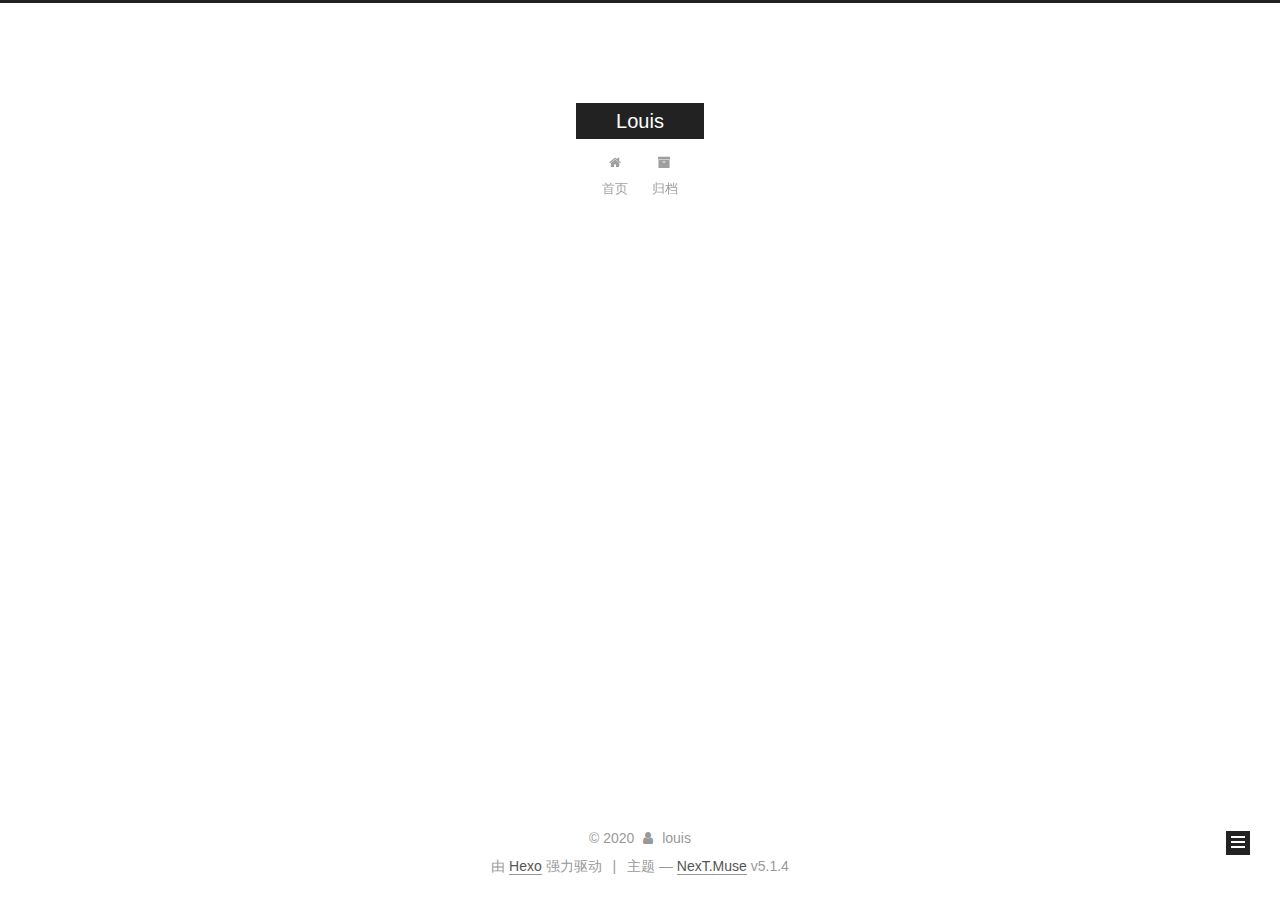
==== commit 06f3016c: "Site updated: 2020-03-13 10:13:49" ====
--- a/archives/index.html
+++ b/archives/index.html
@@ -5,7 +5,7 @@
   
 
 
-<html class="theme-next muse use-motion" lang="en">
+<html class="theme-next muse use-motion" lang="zh-Hans">
 <head>
   <meta charset="UTF-8"/>
 <meta http-equiv="X-UA-Compatible" content="IE=edge" />
@@ -85,7 +85,6 @@
 <meta property="og:url" content="http://yoursite.com/archives/index.html">
 <meta property="og:site_name" content="Louis">
 <meta property="og:description" content="louis&#39;s blog">
-<meta property="og:locale" content="en_US">
 <meta property="article:author" content="louis">
 <meta name="twitter:card" content="summary">
 
@@ -103,7 +102,7 @@
     motion: {"enable":true,"async":false,"transition":{"post_block":"fadeIn","post_header":"slideDownIn","post_body":"slideDownIn","coll_header":"slideLeftIn","sidebar":"slideUpIn"}},
     duoshuo: {
       userId: '0',
-      author: 'Author'
+      author: '博主'
     },
     algolia: {
       applicationID: '',
@@ -123,7 +122,7 @@
 
 
 
-  <title>Archive | Louis</title>
+  <title>归档 | Louis</title>
   
 
 
@@ -135,7 +134,7 @@
 
 <meta name="generator" content="Hexo 4.2.0"></head>
 
-<body itemscope itemtype="http://schema.org/WebPage" lang="en">
+<body itemscope itemtype="http://schema.org/WebPage" lang="zh-Hans">
 
   
   
@@ -183,7 +182,7 @@
             
               <i class="menu-item-icon fa fa-fw fa-home"></i> <br />
             
-            Home
+            首页
           </a>
         </li>
       
@@ -193,7 +192,7 @@
             
               <i class="menu-item-icon fa fa-fw fa-archive"></i> <br />
             
-            Archives
+            归档
           </a>
         </li>
       
@@ -229,7 +228,7 @@
         
           
         
-        Um..! 1 post. Keep on posting.
+        嗯..! 目前共计 1 篇日志。 继续努力。
       </span>
 
       
@@ -328,7 +327,7 @@
                 <a href="/archives/%20%7C%7C%20archive">
               
                   <span class="site-state-item-count">1</span>
-                  <span class="site-state-item-name">posts</span>
+                  <span class="site-state-item-name">日志</span>
                 </a>
               </div>
             
@@ -378,7 +377,7 @@
 </div>
 
 
-  <div class="powered-by">Powered by <a class="theme-link" target="_blank" href="https://hexo.io">Hexo</a></div>
+  <div class="powered-by">由 <a class="theme-link" target="_blank" href="https://hexo.io">Hexo</a> 强力驱动</div>
 
 
 
@@ -386,7 +385,7 @@
 
 
 
-  <div class="theme-info">Theme &mdash; <a class="theme-link" target="_blank" href="https://github.com/iissnan/hexo-theme-next">NexT.Muse</a> v5.1.4</div>
+  <div class="theme-info">主题 &mdash; <a class="theme-link" target="_blank" href="https://github.com/iissnan/hexo-theme-next">NexT.Muse</a> v5.1.4</div>
 
 
 
--- a/css/main.css
+++ b/css/main.css
@@ -1822,7 +1822,7 @@
   width: 4px;
   height: 4px;
   border-radius: 50%;
-  background: #2fffff;
+  background: #a832ff;
 }
 .links-of-blogroll {
   font-size: 13px;
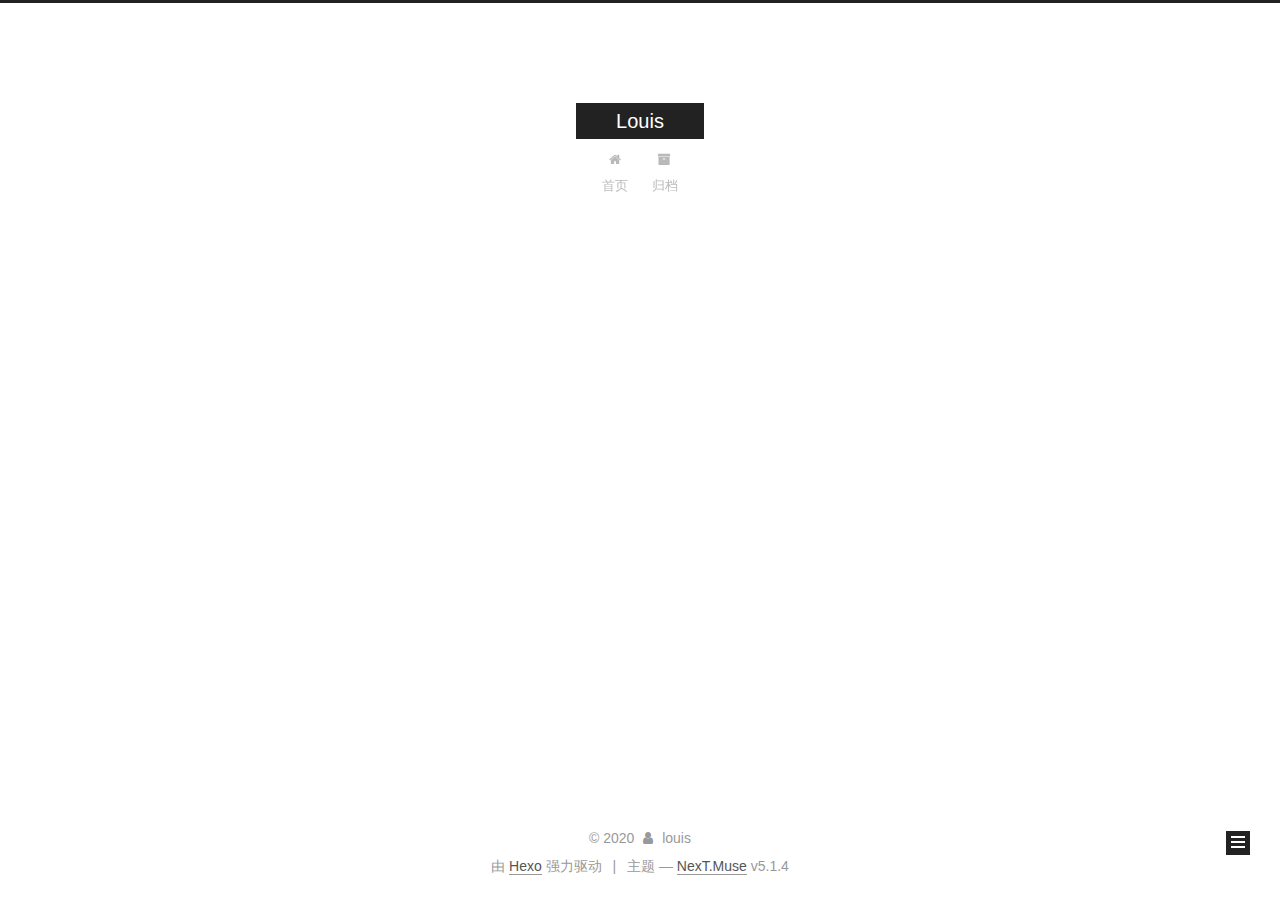
==== commit dec22122: "Site updated: 2020-03-13 11:05:31" ====
--- a/archives/index.html
+++ b/archives/index.html
@@ -228,7 +228,7 @@
         
           
         
-        嗯..! 目前共计 1 篇日志。 继续努力。
+        嗯..! 目前共计 2 篇日志。 继续努力。
       </span>
 
       
@@ -242,6 +242,43 @@
           <div class="collection-title">
             <h1 class="archive-year" id="archive-year-2020">2020</h1>
           </div>
+        
+        
+
+        
+
+  <article class="post post-type-normal" itemscope itemtype="http://schema.org/Article">
+    <header class="post-header">
+
+      <h2 class="post-title">
+        
+            <a class="post-title-link" href="/2020/03/13/%E6%B5%8B%E8%AF%95/" itemprop="url">
+              
+                <span itemprop="name">test</span>
+              
+            </a>
+        
+      </h2>
+
+      <div class="post-meta">
+        <time class="post-time" itemprop="dateCreated"
+              datetime="2020-03-13T10:47:52+08:00"
+              content="2020-03-13" >
+          03-13
+        </time>
+      </div>
+
+    </header>
+  </article>
+
+
+
+      
+
+        
+        
+        
+
         
         
 
@@ -326,7 +363,7 @@
               
                 <a href="/archives/%20%7C%7C%20archive">
               
-                  <span class="site-state-item-count">1</span>
+                  <span class="site-state-item-count">2</span>
                   <span class="site-state-item-name">日志</span>
                 </a>
               </div>
--- a/css/main.css
+++ b/css/main.css
@@ -1822,7 +1822,7 @@
   width: 4px;
   height: 4px;
   border-radius: 50%;
-  background: #a832ff;
+  background: #ff0806;
 }
 .links-of-blogroll {
   font-size: 13px;
